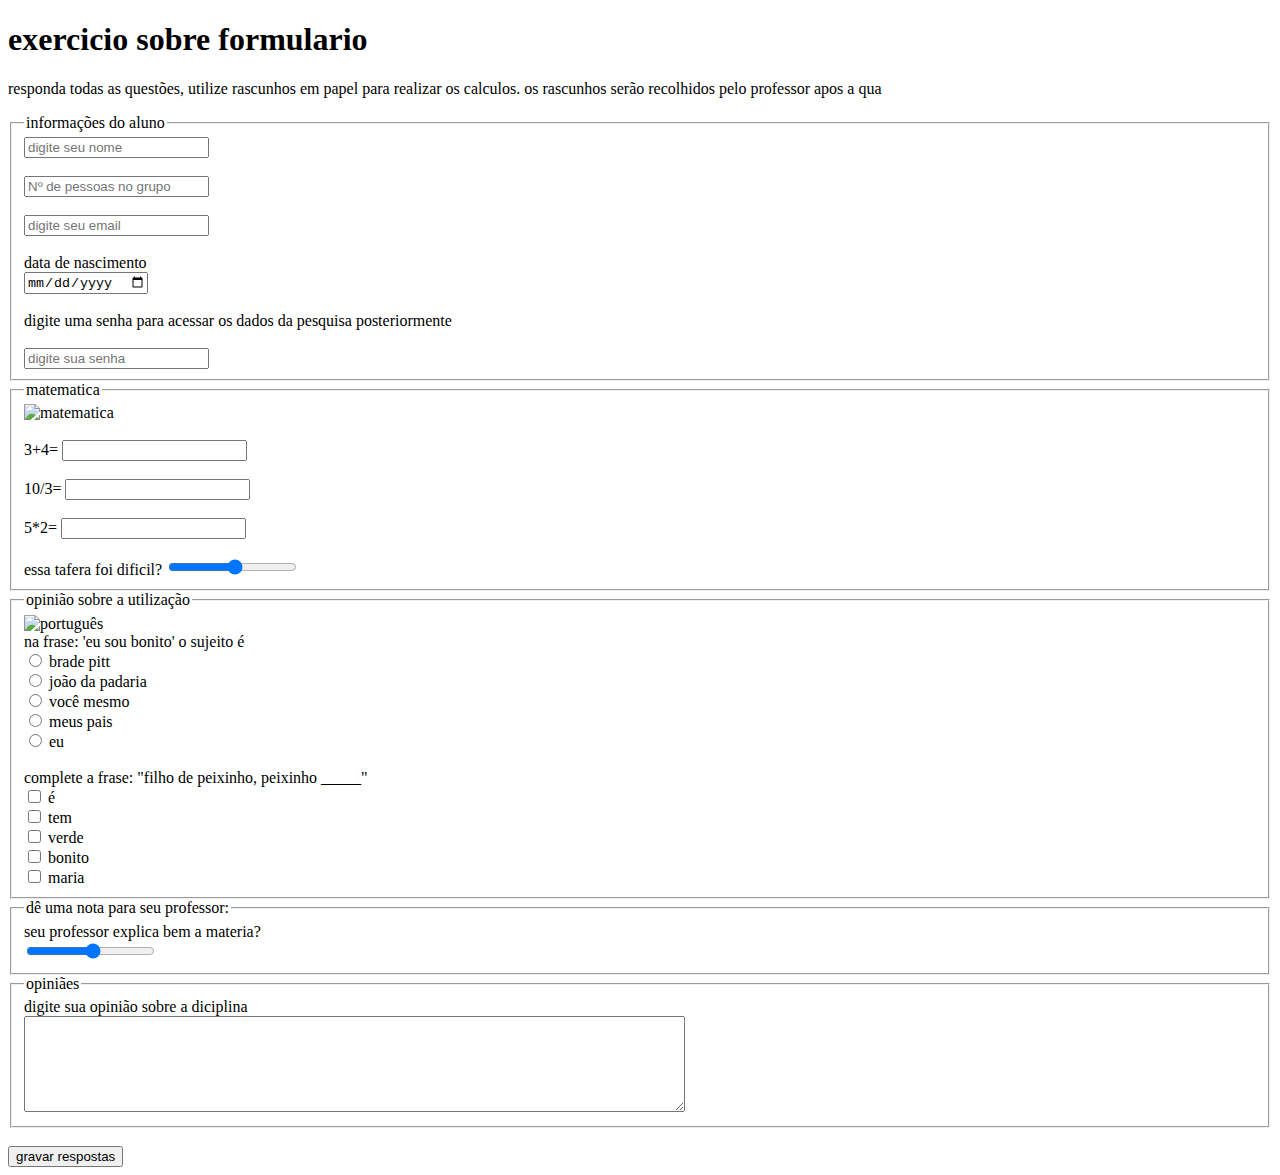
==== formulario2.html @ 376748ad "formulario2" ====
<!DOCTYPE html>
<html lang="en">
<head>
    <meta charset="UTF-8">
    <meta http-equiv="X-UA-Compatible" content="IE=edge">
    <meta name="viewport" content="width=device-width, initial-scale=1.0">
    <title>formulario</title>
</head>
<body>
<h1>exercicio sobre formulario</h1>
<p>responda todas as questões, utilize rascunhos em papel para realizar os calculos. os rascunhos serão recolhidos pelo professor apos a qua</p>

<fieldset>
<legend>informações do aluno</legend>
<label for="nome_id"></label>
<input id="nome_id" type="text" placeholder="digite seu nome"><br>
<br><label for="nome_id"></label>
<input id="nome_id" type="text" placeholder="Nº de pessoas no grupo"><br>
<label for="nome_id"></label><br>
<input id="nome_id" type="text" placeholder="digite seu email"><br><br>
<label for="nome_id"> data de nascimento</label><br>
<input id="date" type="date"><br>
<br><label for="nome_id">digite uma senha para acessar os dados da pesquisa posteriormente</label><br><br>
<input id="nome_id" type="password" placeholder="digite sua senha"><br>
</fieldset>

<fieldset>
<legend>matematica</legend>
<img src="https://suap.ifpi.edu.br/media/edu/material_aula/matematica-a3f4da9219ee4838943aa6975df183d3.jpg" alt="matematica" width="300" height="300">
<br><br><label for="number"> 3+4=</label>
<input type="text"><br><br>
<label for="number">10/3=</label>
<input type="text"><br><br>
<label for="number"> 5*2=</label>
<input type="text"><br><br>
<label for="caixa"> essa tafera foi dificil?</label>
<input id="numero_id" type="range" name="numero" min="0" max="5" step="0.2">
</fieldset> 

<fieldset>
<legend>opinião sobre a utilização</legend>
<img src="https://suap.ifpi.edu.br/media/edu/material_aula/portugues-d6ea7cda8d924abf8f7fac7fc1621e43.jpg" alt="português" width="400" height="300">
<br> <label for="caixa"> na frase: 'eu sou bonito' o sujeito é</label>
<form>
<input type="radio" name="opção1" value="opção1"> brade pitt<br>
<input type="radio" name="opção2" value="opção2"> joão da padaria<br>
<input type="radio" name="opção3" value="opção3"> você mesmo<br>
<input type="radio" name="opção4" value="opção4"> meus pais<br>
<input type="radio" name="opção5" value="opção5"> eu
</form>

<br> <label for="caixa"> complete a frase: "filho de peixinho, peixinho _____"</label>
<form>
<input type="checkbox" name="opção1" value="opção1"> é<br>
<input type="checkbox" name="opção2" value="opção2"> tem<br>
<input type="checkbox" name="opção3" value="opção3"> verde<br>
<input type="checkbox" name="opção4" value="opção4"> bonito<br>
<input type="checkbox" name="opção5" value="opção5"> maria
</form>
</fieldset>

<fieldset>
<legend>dê uma nota para seu professor:</legend>
<label for="numero_id">seu professor explica bem a materia?</label><br>
<input id="numero_id" type="range" name="numero" min="0" max="5" step="0.2">
</fieldset>

<fieldset>
<legend>opiniães</legend>
<label for="opinião">digite sua opinião sobre a diciplina</label><br>
<form>
<textarea rows="6" cols="80"></textarea>
</form>
</fieldset><br>

<form>
<input type="submit" value="gravar respostas">
</form>
</body>
</html>
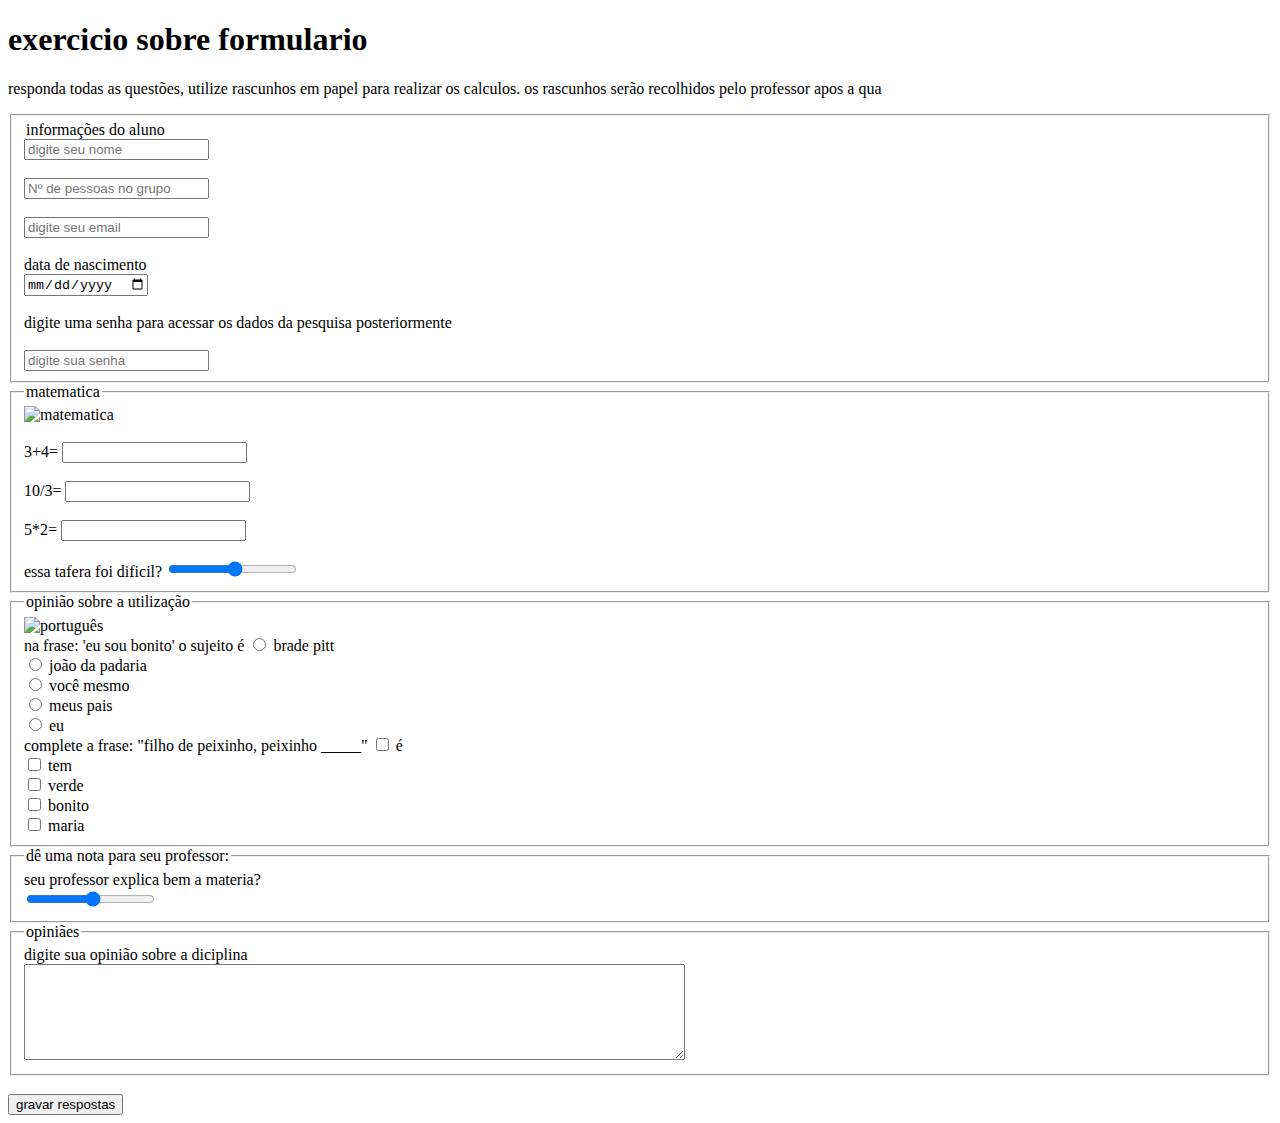
==== commit 9d29a365: "formulario html" ====
--- a/formulario2.html
+++ b/formulario2.html
@@ -11,13 +11,14 @@
 <p>responda todas as questões, utilize rascunhos em papel para realizar os calculos. os rascunhos serão recolhidos pelo professor apos a qua</p>
 
 <fieldset>
+<form>
 <legend>informações do aluno</legend>
 <label for="nome_id"></label>
 <input id="nome_id" type="text" placeholder="digite seu nome"><br>
 <br><label for="nome_id"></label>
-<input id="nome_id" type="text" placeholder="Nº de pessoas no grupo"><br>
+<input id="nome_id" type="number" placeholder="Nº de pessoas no grupo"><br>
 <label for="nome_id"></label><br>
-<input id="nome_id" type="text" placeholder="digite seu email"><br><br>
+<input id="nome_id" type="email" placeholder="digite seu email"><br><br>
 <label for="nome_id"> data de nascimento</label><br>
 <input id="date" type="date"><br>
 <br><label for="nome_id">digite uma senha para acessar os dados da pesquisa posteriormente</label><br><br>
@@ -28,11 +29,11 @@
 <legend>matematica</legend>
 <img src="https://suap.ifpi.edu.br/media/edu/material_aula/matematica-a3f4da9219ee4838943aa6975df183d3.jpg" alt="matematica" width="300" height="300">
 <br><br><label for="number"> 3+4=</label>
-<input type="text"><br><br>
+<input type="number"><br><br>
 <label for="number">10/3=</label>
-<input type="text"><br><br>
+<input type="number"><br><br>
 <label for="number"> 5*2=</label>
-<input type="text"><br><br>
+<input type="number"><br><br>
 <label for="caixa"> essa tafera foi dificil?</label>
 <input id="numero_id" type="range" name="numero" min="0" max="5" step="0.2">
 </fieldset> 
@@ -41,22 +42,20 @@
 <legend>opinião sobre a utilização</legend>
 <img src="https://suap.ifpi.edu.br/media/edu/material_aula/portugues-d6ea7cda8d924abf8f7fac7fc1621e43.jpg" alt="português" width="400" height="300">
 <br> <label for="caixa"> na frase: 'eu sou bonito' o sujeito é</label>
-<form>
-<input type="radio" name="opção1" value="opção1"> brade pitt<br>
-<input type="radio" name="opção2" value="opção2"> joão da padaria<br>
-<input type="radio" name="opção3" value="opção3"> você mesmo<br>
-<input type="radio" name="opção4" value="opção4"> meus pais<br>
-<input type="radio" name="opção5" value="opção5"> eu
-</form>
+
+<input type="radio" name="opção" value="opção1"> brade pitt<br>
+<input type="radio" name="opção" value="opção2"> joão da padaria<br>
+<input type="radio" name="opção" value="opção3"> você mesmo<br>
+<input type="radio" name="opção" value="opção4"> meus pais<br>
+<input type="radio" name="opção" value="opção5"> eu
+
 
 <br> <label for="caixa"> complete a frase: "filho de peixinho, peixinho _____"</label>
-<form>
 <input type="checkbox" name="opção1" value="opção1"> é<br>
 <input type="checkbox" name="opção2" value="opção2"> tem<br>
 <input type="checkbox" name="opção3" value="opção3"> verde<br>
 <input type="checkbox" name="opção4" value="opção4"> bonito<br>
 <input type="checkbox" name="opção5" value="opção5"> maria
-</form>
 </fieldset>
 
 <fieldset>
@@ -68,12 +67,9 @@
 <fieldset>
 <legend>opiniães</legend>
 <label for="opinião">digite sua opinião sobre a diciplina</label><br>
-<form>
 <textarea rows="6" cols="80"></textarea>
-</form>
 </fieldset><br>
 
-<form>
 <input type="submit" value="gravar respostas">
 </form>
 </body>
